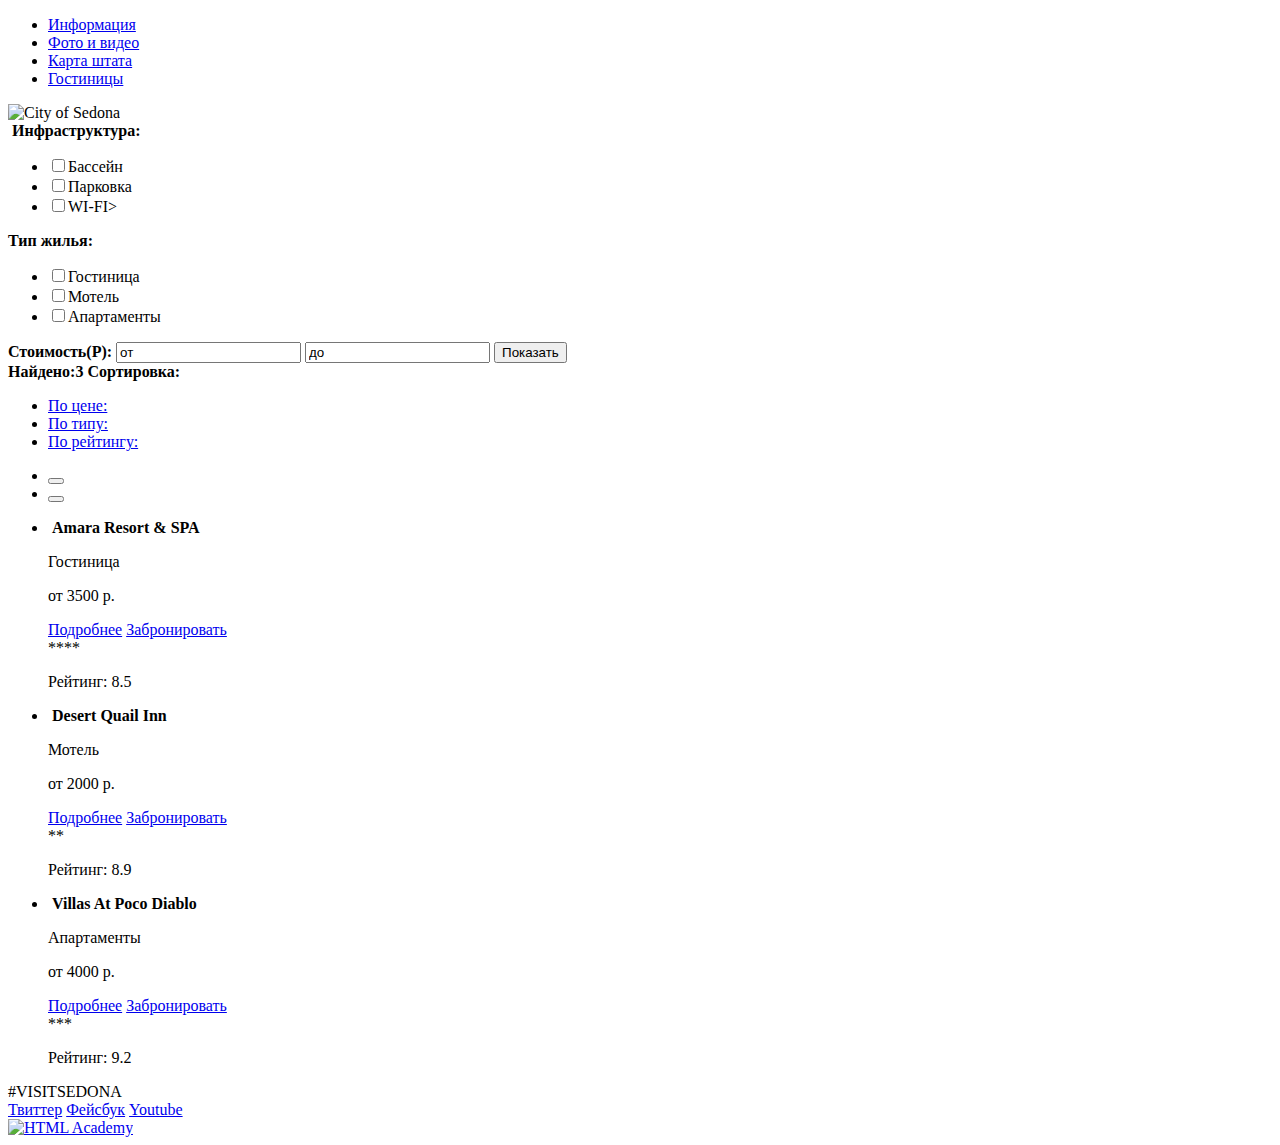
==== inner.html @ e5cfbb6e "Index+Inner" ====
<!DOCTYPE html>
<html lang="ru">
  <head>
    <meta charset="utf-8">
    <title>HTML Academy: Седона</title>
  </head>
  <body>
    <header class="main-header">
      <nav class="main-navigation">
        <ul>
          <li>
            <a href="#">Информация</a>
          </li>
          <li>
            <a href="#">Фото и видео</a>
          </li>
          <li>
            <a href="#">Карта штата</a>
          </li>
          <li>
            <a href="#">Гостиницы</a>
          </li>
        </ul>
      </nav>
    </header>

    <main class="container">
      <div class="logo">
        <img src="#" width="" height="" alt="City of Sedona">
      </div>
      <div class="search">
        <img src="#" width="" height="" alt="">
        <b class="search-name">Инфраструктура:</b>
        <ul class="search-criteria">
          <li><input id="pool" type="checkbox"><label for="pool">Бассейн</label></li>
          <li><input id="parking" type="checkbox"><label for="parking">Парковка</label></li>
          <li><input id="internet" type="checkbox"><label for="internet">WI-FI></label></li>
        </ul>
        <b class="search-name">Тип жилья:</b>
        <ul class="search-criteria">
          <li><input id="hotel" type="checkbox"><label for="hotel">Гостиница</label></li>
          <li><input id="motel" type="checkbox"><label for="motel">Мотель</label></li>
          <li><input id="apartment" type="checkbox"><label for="apartment">Апартаменты</label></li>
        </ul>
        <b class="search-name">Стоимость(Р):</b>
        <input class="search-from" type="text" value="от">
        <input class="search-to" type="text" value="до">
        <button class="search-show">Показать</button>
      </div>
      <div class="results">
        <b class="results-quantity">Найдено:3</b>
        <b class="results-sorting-name">Сортировка:</b>
        <ul class="relults-sorting">
          <li><a href="#">По цене:</a></li>
          <li><a href="#">По типу:</a></li>
          <li><a href="#">По рейтингу:</a></li>
        </ul>
        <ul class="results-navigation">
          <li><button class="results-up"></button></li>
          <li><button class="results-down"></button></li>
        </ul>
        <ul class="results-variant">
          <li>
            <img src="" width="" height="" alt="">
            <b class="results-variant-name">Amara Resort & SPA</b>
            <p class="results-variant-type">Гостиница</p>
            <p class="results-variant-price">от 3500 р.</p>
            <a class="results-variant-more" href="#">Подробнее</a>
            <a class="results-variant-booking" href="#">Забронировать</a>
            <div class="results-variant-stars">****</div>
            <p class="results-variant-rating">Рейтинг: 8.5 </p>
          </li>
          <li>
            <img src="" width="" height="" alt="">
            <b class="results-variant-name">Desert Quail Inn</b>
            <p class="results-variant-type">Мотель</p>
            <p class="results-variant-price">от 2000 р.</p>
            <a class="results-variant-more" href="#">Подробнее</a>
            <a class="results-variant-booking" href="#">Забронировать</a>
            <div class="results-variant-stars">**</div>
            <p class="results-variant-rating">Рейтинг: 8.9 </p>
          </li>
          <li>
            <img src="" width="" height="" alt="">
            <b class="results-variant-name">Villas At Poco Diablo</b>
            <p class="results-variant-type">Апартаменты</p>
            <p class="results-variant-price">от 4000 р.</p>
            <a class="results-variant-more" href="#">Подробнее</a>
            <a class="results-variant-booking" href="#">Забронировать</a>
            <div class="results-variant-stars">***</div>
            <p class="results-variant-rating">Рейтинг: 9.2 </p>
          </li>
        </ul>
      </div>
    </main>
    <footer class="main-footer">
      <div class="container">
        <div class="search">
          #VISITSEDONA
        </div>
        <section class="footer-social">
          <a class="social-btn social-btn-tw" href="#">Твиттер</a>
          <a class="social-btn social-btn-fb" href="#">Фейсбук</a>
          <a class="social-btn social-btn-yt" href="#">Youtube</a>
        </section>
        <section class="footer-copyright">
          <a class="btn" href="https://htmlacademy.ru/intensive/htmlcss"><img src="#" alt="HTML Academy"></a>
        </section>
      </div>
    </footer>
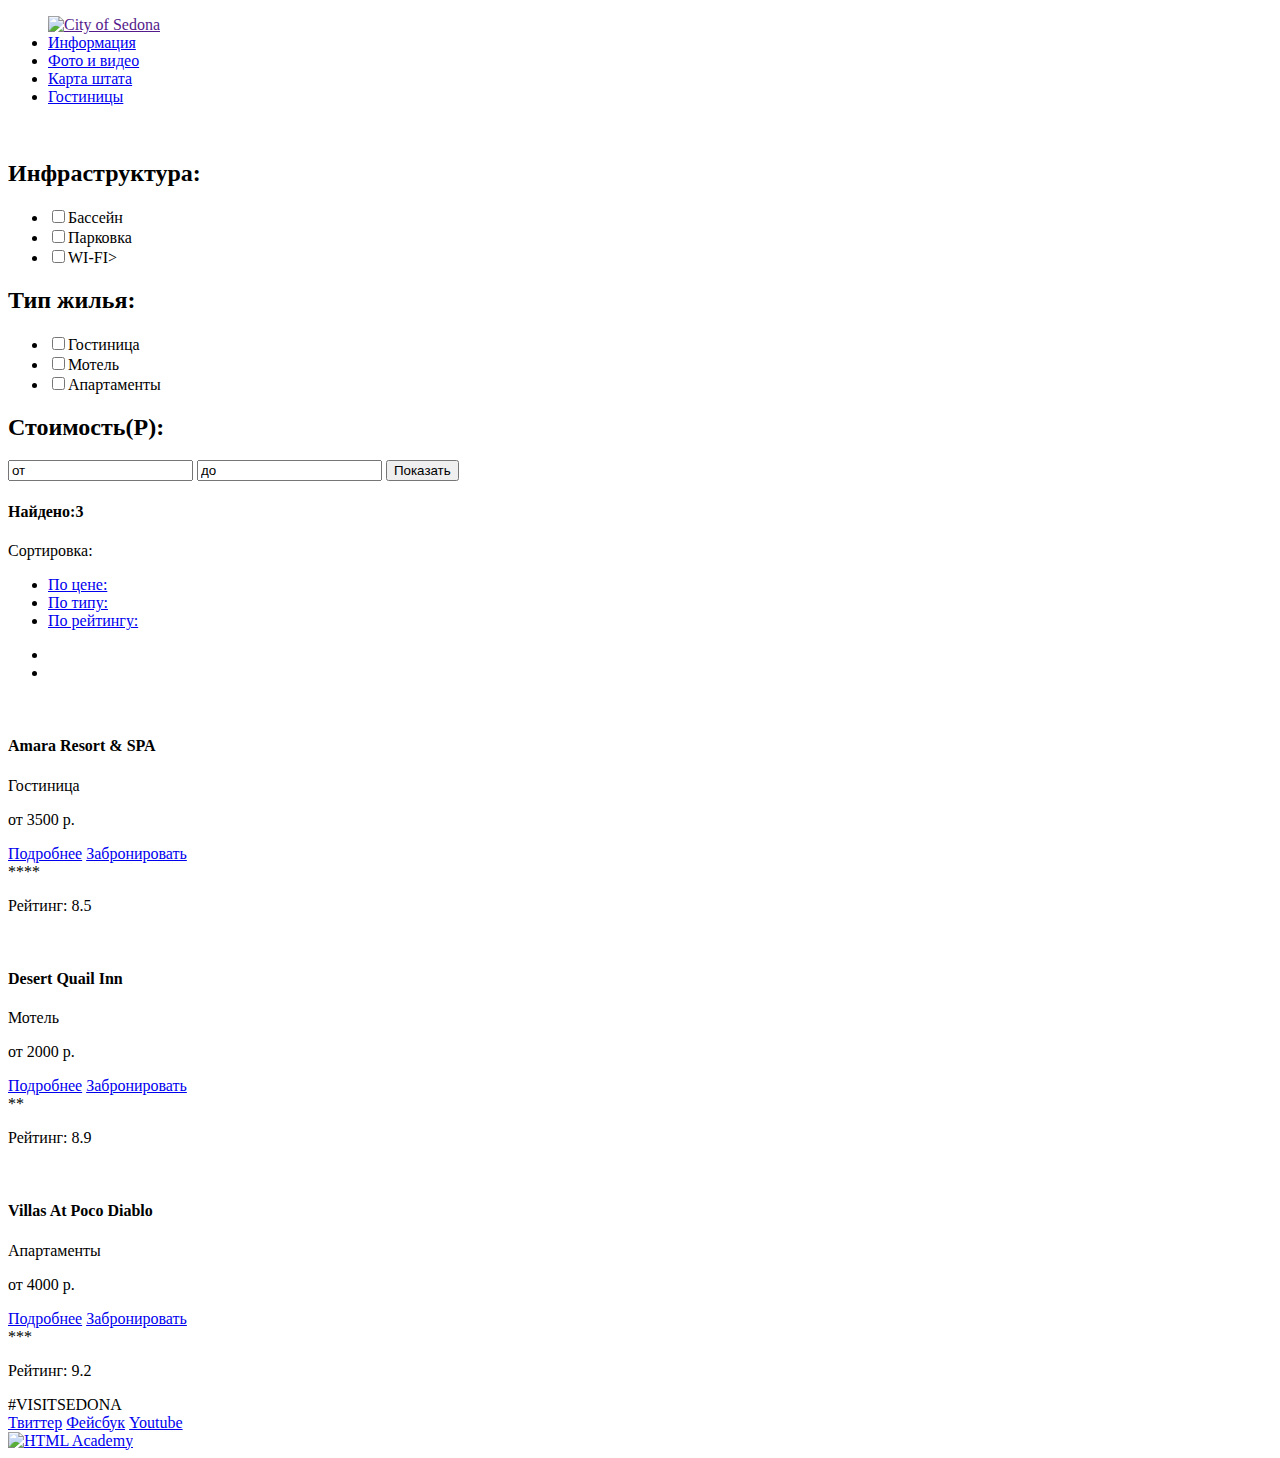
==== commit 60142db2: "Исправленное" ====
--- a/inner.html
+++ b/inner.html
@@ -8,6 +8,9 @@
     <header class="main-header">
       <nav class="main-navigation">
         <ul>
+          <div class="logo">
+            <a href=""><img src="#" width="" height="" alt="City of Sedona"></a>
+          </div>
           <li>
             <a href="#">Информация</a>
           </li>
@@ -25,77 +28,81 @@
     </header>
 
     <main class="container">
-      <div class="logo">
-        <img src="#" width="" height="" alt="City of Sedona">
-      </div>
-      <div class="search">
+      <form action="#" class="search" method="post">
         <img src="#" width="" height="" alt="">
-        <b class="search-name">Инфраструктура:</b>
-        <ul class="search-criteria">
-          <li><input id="pool" type="checkbox"><label for="pool">Бассейн</label></li>
-          <li><input id="parking" type="checkbox"><label for="parking">Парковка</label></li>
-          <li><input id="internet" type="checkbox"><label for="internet">WI-FI></label></li>
-        </ul>
-        <b class="search-name">Тип жилья:</b>
-        <ul class="search-criteria">
-          <li><input id="hotel" type="checkbox"><label for="hotel">Гостиница</label></li>
-          <li><input id="motel" type="checkbox"><label for="motel">Мотель</label></li>
-          <li><input id="apartment" type="checkbox"><label for="apartment">Апартаменты</label></li>
-        </ul>
-        <b class="search-name">Стоимость(Р):</b>
-        <input class="search-from" type="text" value="от">
-        <input class="search-to" type="text" value="до">
-        <button class="search-show">Показать</button>
-      </div>
+        <div class="search-infrastructure">
+          <h2 class="search-name">Инфраструктура:</h2>
+          <ul class="search-criteria">
+            <li><input id="pool" name="infrastructure" type="checkbox"><label for="pool">Бассейн</label></li>
+            <li><input id="parking" name="infrastructure" type="checkbox"><label for="parking">Парковка</label></li>
+            <li><input id="internet" name="infrastructure" type="checkbox"><label for="internet">WI-FI></label></li>
+          </ul>
+        </div>
+        <div class="search-type">
+          <h2 class="search-name">Тип жилья:</h2>
+          <ul class="search-criteria">
+            <li><input id="hotel" name="criteria-type" type="checkbox"><label for="hotel">Гостиница</label></li>
+            <li><input id="motel"  name="criteria-type" type="checkbox"><label for="motel">Мотель</label></li>
+            <li><input id="apartment"  name="criteria-type" type="checkbox"><label for="apartment">Апартаменты</label></li>
+          </ul>
+        </div>
+        <div class="search-price">
+          <h2 class="search-name">Стоимость(Р):</h2>
+          <input class="search-from"  name="price" type="text" value="от">
+          <input class="search-to" name="price" type="text" value="до">
+          <button type="submit" name="price" class="search-show">Показать</button>
+        </div>
+      </form>
       <div class="results">
-        <b class="results-quantity">Найдено:3</b>
-        <b class="results-sorting-name">Сортировка:</b>
-        <ul class="relults-sorting">
+        <h4>Найдено:3</h4>
+        <p class="results-sorting-name">Сортировка:</p>
+        <ul class="results-sorting">
           <li><a href="#">По цене:</a></li>
           <li><a href="#">По типу:</a></li>
           <li><a href="#">По рейтингу:</a></li>
         </ul>
         <ul class="results-navigation">
-          <li><button class="results-up"></button></li>
-          <li><button class="results-down"></button></li>
+          <li><a href="#"></a></li>
+          <li><a href="#"></a></li>
         </ul>
-        <ul class="results-variant">
-          <li>
+        <div class="results-variant">
+          <div class="results-variant-1">
             <img src="" width="" height="" alt="">
-            <b class="results-variant-name">Amara Resort & SPA</b>
+            <h4 class="results-variant-name">Amara Resort & SPA</h4>
             <p class="results-variant-type">Гостиница</p>
             <p class="results-variant-price">от 3500 р.</p>
             <a class="results-variant-more" href="#">Подробнее</a>
             <a class="results-variant-booking" href="#">Забронировать</a>
             <div class="results-variant-stars">****</div>
             <p class="results-variant-rating">Рейтинг: 8.5 </p>
-          </li>
-          <li>
+          </div>
+          <div class="results-variant-2">
             <img src="" width="" height="" alt="">
-            <b class="results-variant-name">Desert Quail Inn</b>
+            <h4>Desert Quail Inn</h4>
             <p class="results-variant-type">Мотель</p>
             <p class="results-variant-price">от 2000 р.</p>
             <a class="results-variant-more" href="#">Подробнее</a>
             <a class="results-variant-booking" href="#">Забронировать</a>
             <div class="results-variant-stars">**</div>
             <p class="results-variant-rating">Рейтинг: 8.9 </p>
-          </li>
-          <li>
+          </div>
+          <div class="results-variant-3">
             <img src="" width="" height="" alt="">
-            <b class="results-variant-name">Villas At Poco Diablo</b>
+            <h4>Villas At Poco Diablo</h4>
             <p class="results-variant-type">Апартаменты</p>
             <p class="results-variant-price">от 4000 р.</p>
             <a class="results-variant-more" href="#">Подробнее</a>
             <a class="results-variant-booking" href="#">Забронировать</a>
             <div class="results-variant-stars">***</div>
             <p class="results-variant-rating">Рейтинг: 9.2 </p>
-          </li>
-        </ul>
+          </div>
+        </div>
       </div>
     </main>
+
     <footer class="main-footer">
       <div class="container">
-        <div class="search">
+        <div class="social-name">
           #VISITSEDONA
         </div>
         <section class="footer-social">
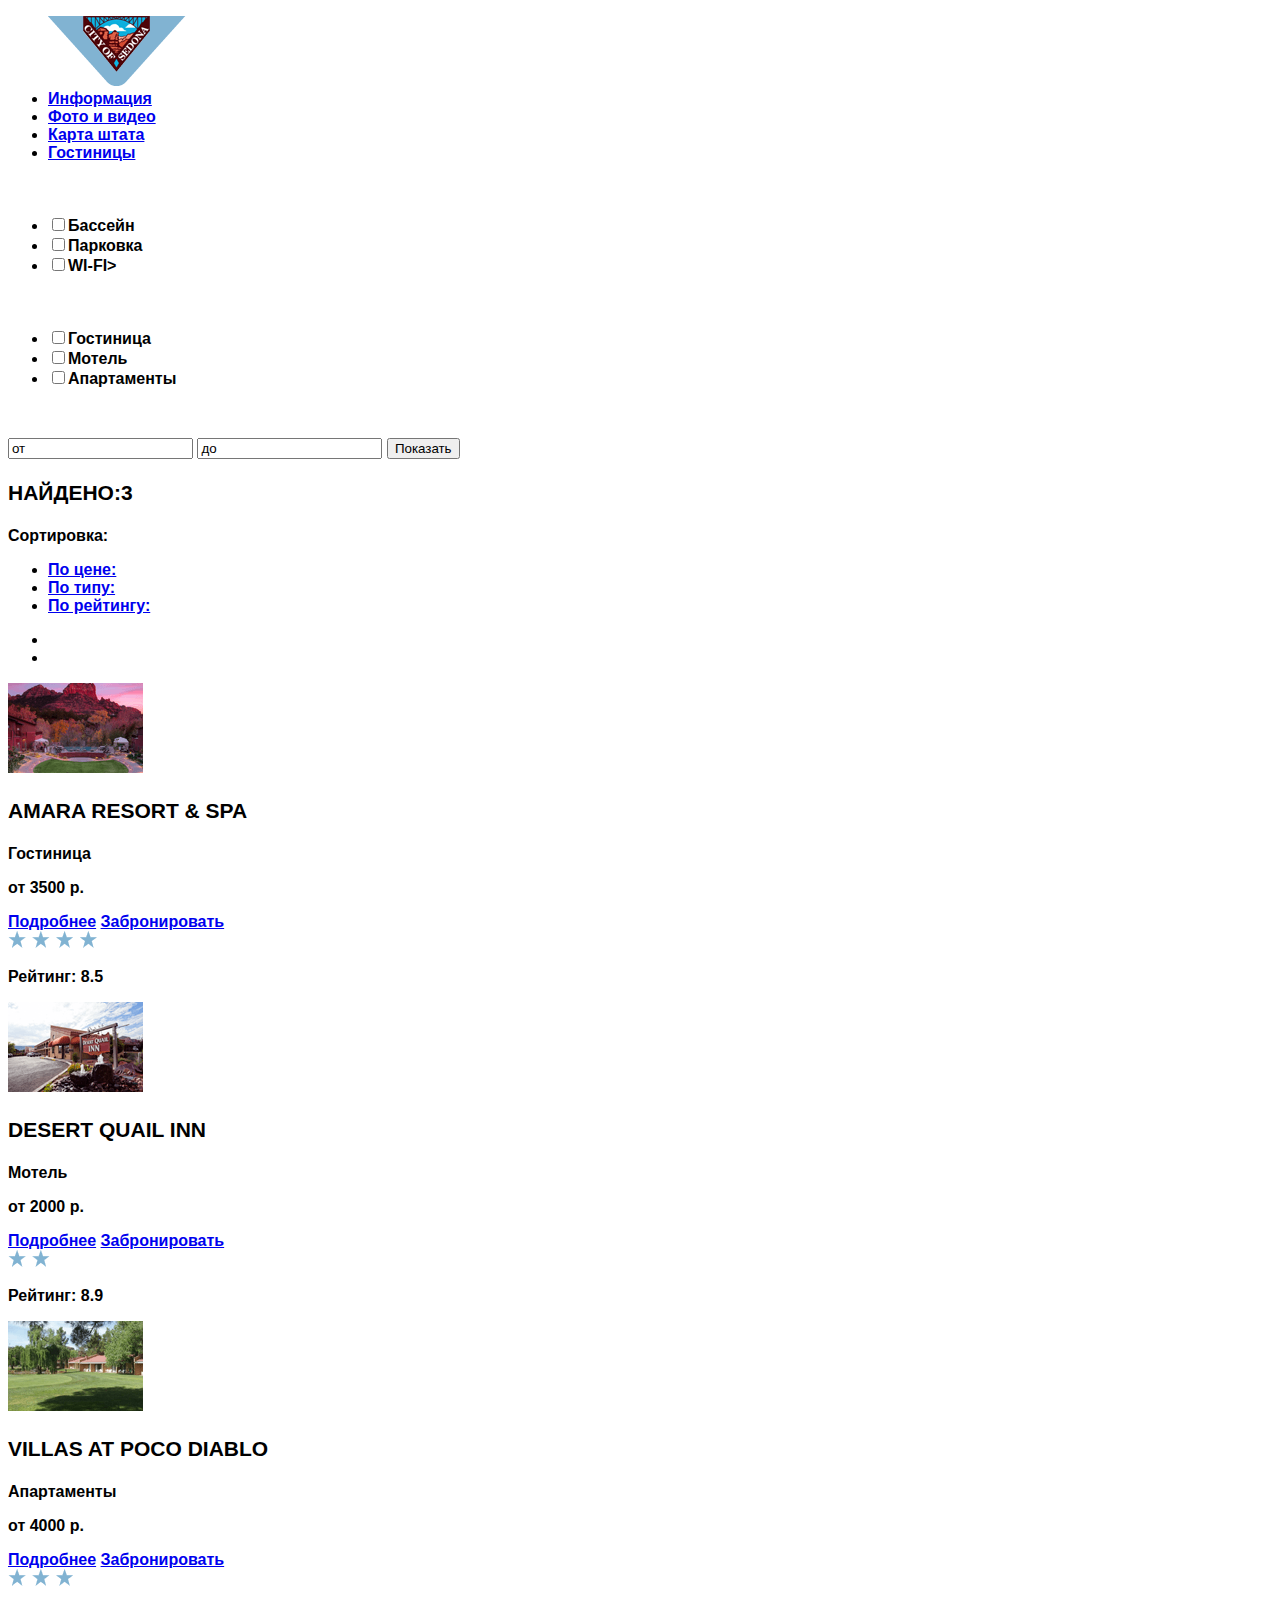
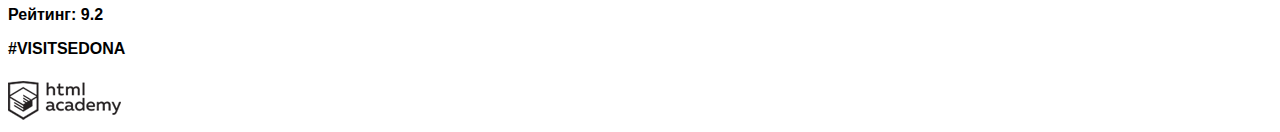
==== commit c61a1a06: "#20 подготовка графики и текстовых стилей личного проекта" ====
--- a/inner.html
+++ b/inner.html
@@ -3,13 +3,14 @@
   <head>
     <meta charset="utf-8">
     <title>HTML Academy: Седона</title>
+    <link href="css/style.css" rel="stylesheet">
   </head>
   <body>
     <header class="main-header">
       <nav class="main-navigation">
         <ul>
           <div class="logo">
-            <a href=""><img src="#" width="" height="" alt="City of Sedona"></a>
+            <a href=""><img src="img/Логотип.png" alt="City of Sedona"></a>
           </div>
           <li>
             <a href="#">Информация</a>
@@ -29,8 +30,7 @@
 
     <main class="container">
       <form action="#" class="search" method="post">
-        <img src="#" width="" height="" alt="">
-        <div class="search-infrastructure">
+          <div class="search-infrastructure">
           <h2 class="search-name">Инфраструктура:</h2>
           <ul class="search-criteria">
             <li><input id="pool" name="infrastructure" type="checkbox"><label for="pool">Бассейн</label></li>
@@ -54,7 +54,7 @@
         </div>
       </form>
       <div class="results">
-        <h4>Найдено:3</h4>
+        <h3 class="name-black">Найдено:3</h3>
         <p class="results-sorting-name">Сортировка:</p>
         <ul class="results-sorting">
           <li><a href="#">По цене:</a></li>
@@ -67,33 +67,33 @@
         </ul>
         <div class="results-variant">
           <div class="results-variant-1">
-            <img src="" width="" height="" alt="">
-            <h4 class="results-variant-name">Amara Resort & SPA</h4>
+            <img src="img/Layer21.png">
+            <h3 class="name-black">Amara Resort & SPA</h3>
             <p class="results-variant-type">Гостиница</p>
             <p class="results-variant-price">от 3500 р.</p>
             <a class="results-variant-more" href="#">Подробнее</a>
             <a class="results-variant-booking" href="#">Забронировать</a>
-            <div class="results-variant-stars">****</div>
+            <div class="results-variant-stars"><img src="img/4stars.png" alt="****"></div>
             <p class="results-variant-rating">Рейтинг: 8.5 </p>
           </div>
           <div class="results-variant-2">
-            <img src="" width="" height="" alt="">
-            <h4>Desert Quail Inn</h4>
+            <img src="img/Layer89.png">
+            <h3 class="name-black">Desert Quail Inn</h3>
             <p class="results-variant-type">Мотель</p>
             <p class="results-variant-price">от 2000 р.</p>
             <a class="results-variant-more" href="#">Подробнее</a>
             <a class="results-variant-booking" href="#">Забронировать</a>
-            <div class="results-variant-stars">**</div>
+            <div class="results-variant-stars"><img src="img/2stars.png" alt="**"></div>
             <p class="results-variant-rating">Рейтинг: 8.9 </p>
           </div>
           <div class="results-variant-3">
-            <img src="" width="" height="" alt="">
-            <h4>Villas At Poco Diablo</h4>
+            <img src="img/Layer22.png">
+            <h3 class="name-black">Villas At Poco Diablo</h3>
             <p class="results-variant-type">Апартаменты</p>
             <p class="results-variant-price">от 4000 р.</p>
             <a class="results-variant-more" href="#">Подробнее</a>
             <a class="results-variant-booking" href="#">Забронировать</a>
-            <div class="results-variant-stars">***</div>
+            <div class="results-variant-stars"><img src="img/3stars.png" alt="***"></div>
             <p class="results-variant-rating">Рейтинг: 9.2 </p>
           </div>
         </div>
@@ -106,12 +106,12 @@
           #VISITSEDONA
         </div>
         <section class="footer-social">
-          <a class="social-btn social-btn-tw" href="#">Твиттер</a>
-          <a class="social-btn social-btn-fb" href="#">Фейсбук</a>
-          <a class="social-btn social-btn-yt" href="#">Youtube</a>
+          <a class="social-btn social-btn-tw" href="#"><img src="img/t.png" alt="Твиттер"></a>
+          <a class="social-btn social-btn-fb" href="#"><img src="img/f.png" alt="Фейсбук"></a>
+          <a class="social-btn social-btn-yt" href="#"><img src="img/y.png" alt="Youtube"></a>
         </section>
         <section class="footer-copyright">
-          <a class="btn" href="https://htmlacademy.ru/intensive/htmlcss"><img src="#" alt="HTML Academy"></a>
+        <a class="btn" href="https://htmlacademy.ru"><img src="img/htmlacademy.png" alt="HTML Academy"></a>
         </section>
       </div>
     </footer>
--- a/css/style.css
+++ b/css/style.css
@@ -0,0 +1,33 @@
+body {
+  font-family: pt-sans, sans-serif;
+  font-style: normal;
+  font-weight: 700;
+}
+
+.name-white {
+  font-size: 21px;
+  line-height: 26px;
+  color: rgb(255, 255, 255);
+  text-transform: uppercase;
+}
+
+.name-black {
+  font-size: 21px;
+  line-height: 26px;
+  color: rgb(0, 0, 0);
+  text-transform: uppercase;
+}
+
+.booking-question {
+  font-size: 30px;
+  line-height: 0.8;
+  color: rgb(0, 0, 0);
+  text-transform: uppercase;
+}
+
+.search-name {
+  font-size: 16px;
+  line-height: 21px;
+  color: rgb(255, 255, 255);
+  text-transform: uppercase;
+}
